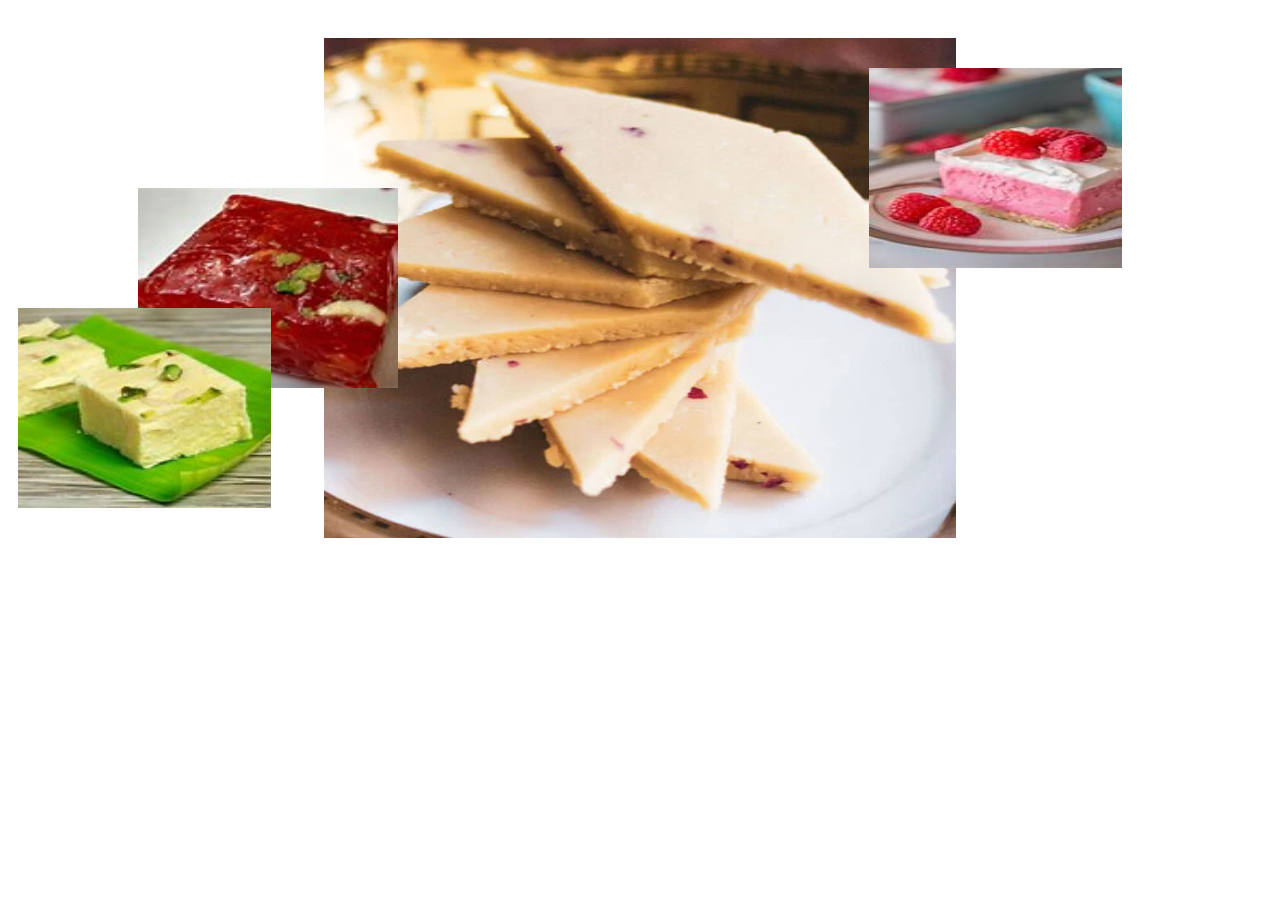
==== z-index.html @ b7454f35 "media tag and z-index" ====
<!DOCTYPE html>
<html lang="en">
<head>
    <meta charset="UTF-8">
    <meta name="viewport" content="width=device-width, initial-scale=1.0">
    <title>z-index</title>
    <style>
        .container {
            position: relative;
            text-align: center;
        }
        .a{
            position: relative;
            z-index: 1;
            height: 500px;
            margin: 30px;
        }
        .b{
            position: absolute;
            z-index: 2;
            height: 200px;
            width: 20%;
            right: 150px;
            top: 60px;
        }
        .c{
            position: absolute;
            z-index: 4;
            width: 20%;
            left: 10px;
            top: 300px;
            height: 200px;
        }
        .d{
            position: absolute;
            z-index: 3;
            height: 200px;
            width: 260px;
            left: 130px;
            top: 180px;
        }
    </style>
</head>
<body>
    <div class="container">
        <img class="a" src="kajupic.jpg" width="50%" height="50%">
        <img class="b" src="cake1.jpeg" width="50%" height="50%">
        <img class="c" src="sonpadi3.jpeg"  width="50%" height="50%">
        <img class="d" src="jelly-like.jpeg"  width="50%" height="50%">
    </div>

</body>
</html>
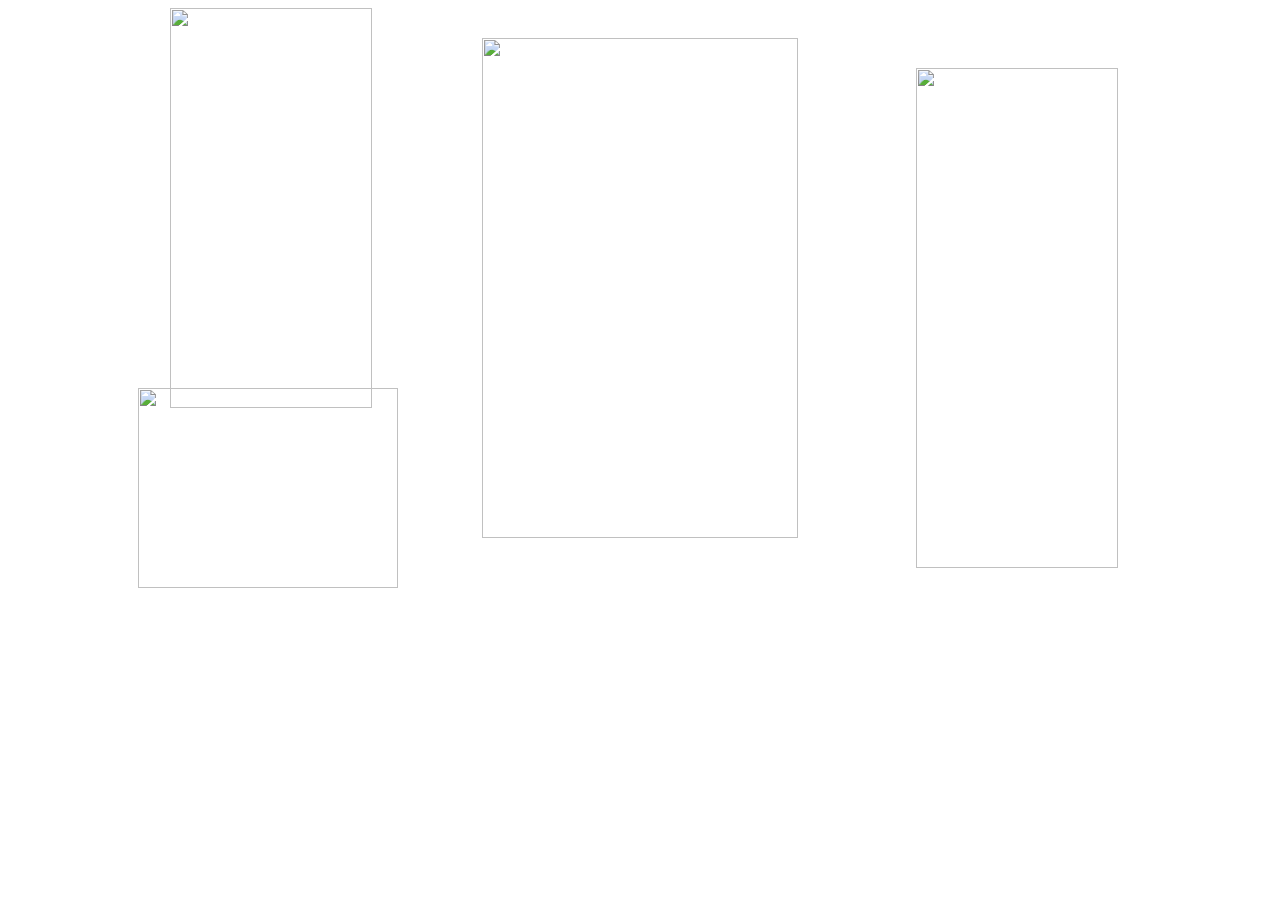
==== commit 0435ecbb: "bootstrap" ====
--- a/z-index.html
+++ b/z-index.html
@@ -18,35 +18,35 @@
         .b{
             position: absolute;
             z-index: 2;
-            height: 200px;
-            width: 20%;
-            right: 150px;
             top: 60px;
+            right: 2px;
+            height: 500px;
+            width: 40%;
         }
         .c{
             position: absolute;
             z-index: 4;
-            width: 20%;
+            width: 40%;
             left: 10px;
-            top: 300px;
-            height: 200px;
+            top: px;
+            height: 400px;
         }
         .d{
             position: absolute;
-            z-index: 3;
+            z-index: 5;
             height: 200px;
             width: 260px;
             left: 130px;
-            top: 180px;
+            top: 380px;
         }
     </style>
 </head>
 <body>
     <div class="container">
-        <img class="a" src="kajupic.jpg" width="50%" height="50%">
-        <img class="b" src="cake1.jpeg" width="50%" height="50%">
-        <img class="c" src="sonpadi3.jpeg"  width="50%" height="50%">
-        <img class="d" src="jelly-like.jpeg"  width="50%" height="50%">
+        <img class="a" src="https://images.pexels.com/photos/1661179/pexels-photo-1661179.jpeg?auto=compress&cs=tinysrgb&dpr=3&h=750&w=1260" width="50%" height="50%">
+        <img class="b" src="https://th.bing.com/th/id/R.e2d8ca85cd5174ff9f22f1685d525236?rik=z9xS%2fZ2Fmnk1UA&riu=http%3a%2f%2fupload.wikimedia.org%2fwikipedia%2fcommons%2f9%2f9b%2fEastern_Bluebird-27527-2.jpg&ehk=3uieTIB07Aa0S8rX341Y7xDKM61dtscIQm2wvhWrtIg%3d&risl=&pid=ImgRaw&r=0" width="50%" height="50%">
+        <img class="c" src="https://th.bing.com/th/id/R.bd3c4a726e5516c2827b90f0d7e3d648?rik=eY1gBY5wGfb3fA&riu=http%3a%2f%2fwww.wallpapers13.com%2fwp-content%2fuploads%2f2019%2f05%2fBeautiful-tropical-birds-Colorful-parrots-Love-birds-parrots-on-branch-4k-ultra-hd-1610-desktop-backgrounds-for-pc-mac-laptop-tablet-mobile-phone.jpg&ehk=rpecp2JgA79Ix2xAeOArPgb%2bOfwDkZlKEV9Z7XQJPN8%3d&risl=&pid=ImgRaw&r=0"  width="50%" height="50%">
+        <img class="d" src="https://th.bing.com/th/id/OIP.jYfu-xm8VUMrwWnfmFO2wQHaHa?w=175&h=180&c=7&r=0&o=5&pid=1.7"  width="50%" height="50%">
     </div>
 
 </body>
